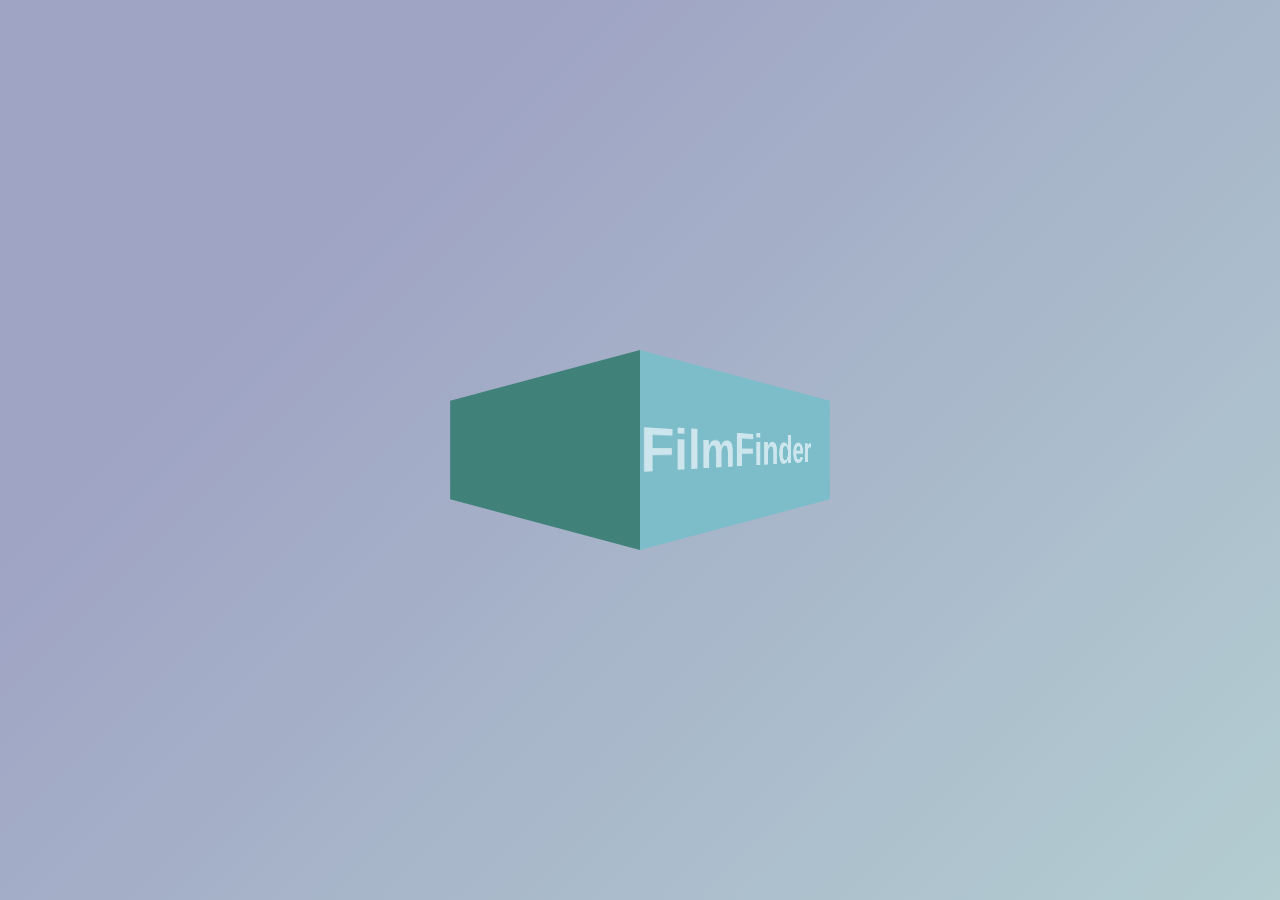
==== results.html @ 51ec5267 "started work on results page and added to readme" ====
<!DOCTYPE html>
<html lang="en">
<head>
    <meta charset="UTF-8">
    <meta http-equiv="X-UA-Compatible" content="IE=edge">
    <meta name="viewport" content="width=device-width, initial-scale=1.0">
    <title>FilmFinder</title>
    <link rel="stylesheet" href="assets/reset.css">
    <link rel="stylesheet" href="https://cdn.jsdelivr.net/npm/bootstrap@4.6.1/dist/css/bootstrap.min.css" integrity="sha384-zCbKRCUGaJDkqS1kPbPd7TveP5iyJE0EjAuZQTgFLD2ylzuqKfdKlfG/eSrtxUkn" crossorigin="anonymous">
    <link rel="stylesheet" href="assets/styles.css">
</head>

<body>

  <div class="box">
    <div class="inner">
      <span>FilmFinder</span>
    </div>
    <div class="inner">
      <span>FilmFinder</span>
    </div>
  </div>
    
</body>

<!-- <footer>

  <div class="logoContainer">
    <img src="assets/Images/CRaB-logo.png" id="logo">
  </div>

</footer> -->

</html>
---- assets/styles.css ----
/* Title code from https://codepen.io/comehope/pen/GdrrZq */

@font-face {
	font-family: 'Archive'; src: url("Archive.otf");
}

/* @font-face {
	font-family: Archive; font-weight: bold; src: url("Archive.otf");
} */

h1 {
	font-family: 'Archive';
	font-size: 10vh;
}

html {
	height: 100%;
	display: flex;
	align-items: center;
	justify-content: center;
	background-color: #b3cdd1;
	background-image: linear-gradient(315deg, #b3cdd1 0%, #9fa4c4 74%);
}

body {
	margin: 0;
	align-items: center;
	justify-content: center;
}

body p {
    color: #40817a;
    font-size: 18pt;
    text-align: center;
    font-family: 'Segoe UI', Tahoma, Geneva, Verdana, sans-serif;
    font-weight: bolder;
    
}

.box {
	display: flex;
	width: 100%;
}

.box .inner {
	width: 400px;
	height: 200px;
	line-height: 200px;
	font-size: 4em;
	font-family: sans-serif;
	font-weight: bold;
	white-space: nowrap;
	overflow: hidden;
}

.box .inner:first-child {
	background-color: #40817a;
	color: #003b32;
	transform-origin: right;
	transform: perspective(100px) rotateY(-15deg);
}

.box .inner:last-child {
	background-color: #7cbdc9;
	color: rgb(205, 229, 236);
	transform-origin: left;
	transform: perspective(100px) rotateY(15deg);
}

.box .inner span {
	position: absolute;
	animation: marquee 5s linear infinite;
}

.box .inner:first-child span {
	animation-delay: 2.5s;
	left: -100%;
}

@keyframes marquee {
	from {
		left: 100%;
	}

	to {
		left: -100%;
	}
}

.formContainer {
	display: grid;
	justify-content: center;
	align-items: center;
}

.primaryAndSecondary {
	display: flex;
	margin-left: -2%;
	margin-right: -2%;
	
}

.primaryOptions {
	width: 50%;
	margin: 2%;
}

.secondaryOptions {
	width: 50%;
	margin: 2%;
}

.btnDiv{
	display: block;
}
.searchButton {
	background-color: #f2dcc5;
}

/* .hide {
	display: none;
} */

.box {
	animation-duration: 4s;
	animation-name: slidein;
	animation-fill-mode: forwards;
	/* animation-delay: 1.5s; */

  }

div {
	 display: block;
	 justify-content: center;
	 align-items: center;
 } 
 
#container {
	margin: 2px;
	background: none;
	display: flex;
	flex-flow: row wrap;
	position: relative;
	justify-content: center;
	align-items: center;
}


 .containerDiv {
	  display: inline-block;
  }
  
  @keyframes slidein {
	from {
		transform: translateY(150%);
		opacity: 0;
	}
  
	to {
		transform: translateY(5%);
		opacity: 1;
  	}
  }

/* #title {
	display: flex;
} */

/* button styling */

button {
	display: flex;
	border: none;
	background: none;
	width: 7vh;
	height: 5vh;
}

.btn {
	display: flex;
	justify-content: center;
	align-items: center;
	background: none;
	width: auto;
	height: auto;
	margin: 0;
	flex: 1;
	flex-basis: 50%;
}

.G {
	background-image: url("./Images/g-Rating.png");
	background-size: 100% 100%;

}

.G:hover {
	background-image: url("./Images/g-rating-color.png");
	background-size: 100% 100%;
}

.PG {
	background-image: url("./Images/pg-Rating.png");
	background-size: 100% 100%;
}

.PG:hover {
	background-image: url("./Images/pg-rating-color.png");
	background-size: 100% 100%;
}

.PG-13 {
	background-image: url("./Images/pg13-rating.png");
	background-size: 100% 100%;
}

.PG-13:hover {
	background-image: url("./Images/pg13-rating-color.png");
	background-size: 100% 100%;
}

.R {
	background-image: url("./Images/r-rating.png");
	background-size: 100% 100%;
}

.R:hover {
	background-image: url("./Images/r-rating-color.png");
	background-size: 100% 100%;
}

.NC-17 {
	background-image: url("./Images/nc17-rating.png");
	background-size: 100% 100%;
}

.NC-17:hover {
	background-image: url("./Images/nc17-rating-color.png");
	background-size: 100% 100%;
}

.year1980-1989 {
	background-image: url("./Images/1980s.png");
	background-size: 100% 100%;
}

.year1990-1999 {
	background-image: url("./Images/1990s.png");
	background-size: 100% 100%;
}

.year2000-2009 {
	background-image: url("./Images/2000s.png");
	background-size: 100% 100%;
}

.year2010-2019 {
	background-image: url("./Images/2010s.png");
	background-size: 100% 100%;
}

.year2020-2022 {
	background-image: url("./Images/2020s.png");
	background-size: 100% 100%;
}


.sub-container {
	margin: 3vh;
	background: none;
	display: flex;
	flex-flow: row wrap;
	position: relative;
	justify-content: center;
	align-items: center;
}

.sub-container2 {
	margin: 3vh;
	background: none;
	display: flex;
	flex-flow: row wrap;
	position: relative;
	justify-content: center;
	align-items: center;
}

/* .sub-container-animation {
	animation-duration: 3s;
	animation-name: fadein;
	animation-fill-mode: forwards;
}

@keyframes fadein {
	from {
		opacity: 0;
	}
	to {
		opacity: 1;
	}
} */

.item {
	margin: 10px;
	padding: 3px;
	height: 10vh;
	width: 13vh;
    background-position: center;
    position: relative;
}

.item2 {
	margin: 3px;
	padding: 3px;
	height: 17vh;
	width: 17vh;
    background-position: center;
    position: relative;
}

.hide {
	display: none;
}

#logo {
	height: 300px;
	width: 300px;
}

.logoContainer {
	display: flex;
	position: absolute;
}

.searchContainer {
	display: flex;
	align-items: center;
}

#search {
	width: 15vh;
	height: auto;
}

#search:hover {
	opacity: 0.7;
	width: 14.5vh;
	height: auto;
}
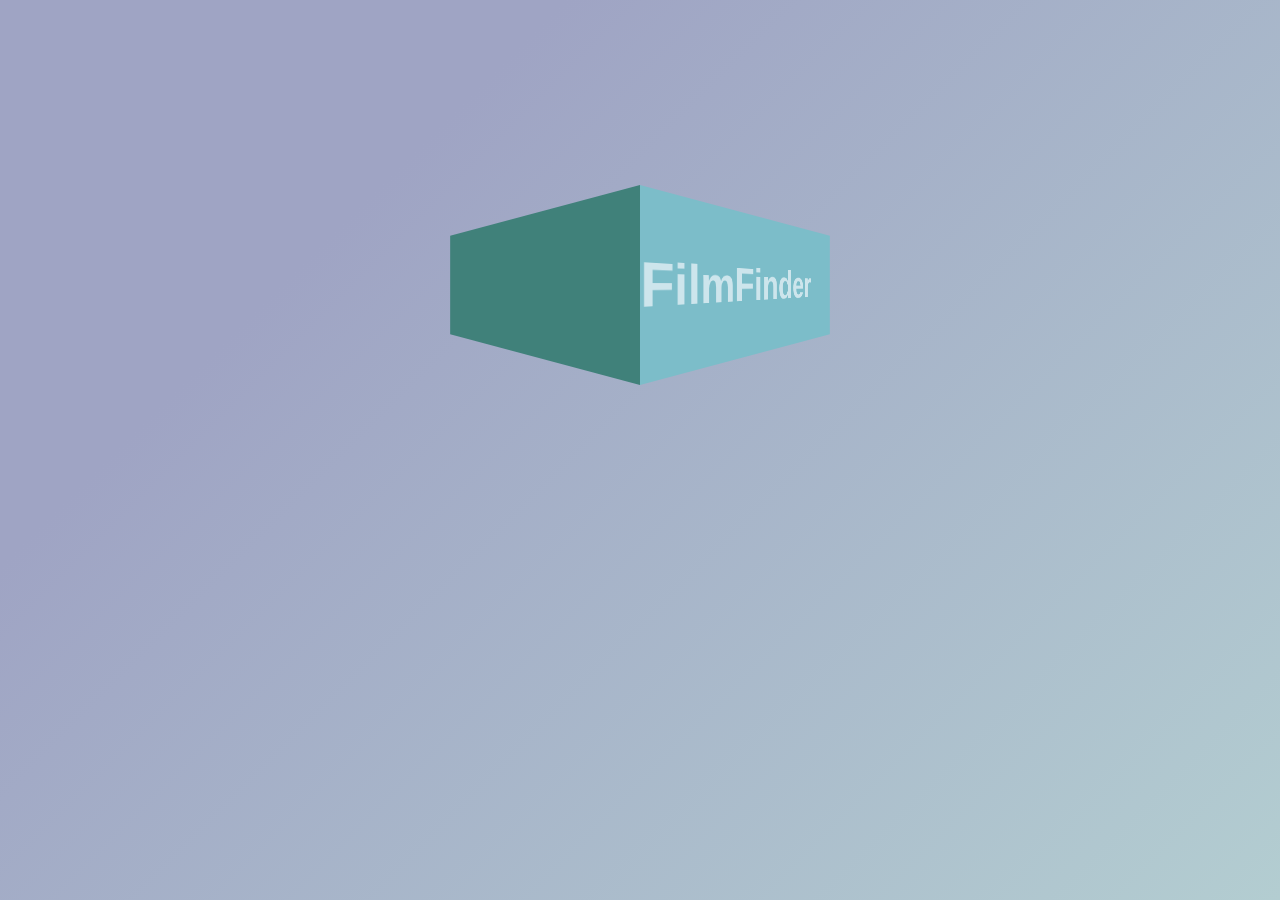
==== commit 479fb292: "added cards for results page" ====
--- a/results.html
+++ b/results.html
@@ -20,7 +20,47 @@
       <span>FilmFinder</span>
     </div>
   </div>
-    
+
+  <div class="movieContainer"> 
+
+    <div class="card" style="width: 18rem;">
+      <img id="poster1" src="" class="card-img-top">
+      <div class="card-body">
+        <p id="card1" class="card-text"></p>
+      </div>
+    </div>
+
+    <div class="card" style="width: 18rem;">
+      <img id="poster2" src="" class="card-img-top">
+      <div class="card-body">
+        <p id="card2" class="card-text"></p>
+      </div>
+    </div>
+
+    <div class="card" style="width: 18rem;">
+      <img id="poster3" src="" class="card-img-top">
+      <div class="card-body">
+        <p id="card3" class="card-text"></p>
+      </div>
+    </div>
+
+    <div class="card" style="width: 18rem;">
+      <img id="poster4" src="" class="card-img-top">
+      <div class="card-body">
+        <p id="card4" class="card-text"></p>
+      </div>
+    </div>
+
+    <div class="card" style="width: 18rem;">
+      <img id="poster5" src="" class="card-img-top">
+      <div class="card-body">
+        <p id="card5" class="card-text"></p>
+      </div>
+    </div>
+  
+  </div>
+
+  <script src="assets/script.js"></script>
 </body>
 
 <!-- <footer>
--- a/assets/styles.css
+++ b/assets/styles.css
@@ -26,6 +26,7 @@
 	margin: 0;
 	align-items: center;
 	justify-content: center;
+	background-color: unset;
 }
 
 body p {
@@ -242,26 +243,91 @@
 .year1980-1989 {
 	background-image: url("./Images/1980s.png");
 	background-size: 100% 100%;
+	opacity: 0.5;
+}
+
+.year1980-1989:hover {
+	background-image: url("./Images/1980s.png");
+	background-size: 100% 100%;
+	opacity: 1;
+}
+
+.year1980-1989:focus {
+	background-image: url("./Images/1980s.png");
+	background-size: 100% 100%;
+	opacity: 1;
 }
 
 .year1990-1999 {
 	background-image: url("./Images/1990s.png");
 	background-size: 100% 100%;
+	opacity: 0.5;
+}
+
+.year1990-1999:hover {
+	background-image: url("./Images/1990s.png");
+	background-size: 100% 100%;
+	opacity: 1;
+}
+
+.year1990-1999:focus {
+	background-image: url("./Images/1990s.png");
+	background-size: 100% 100%;
+	opacity: 1;
 }
 
 .year2000-2009 {
 	background-image: url("./Images/2000s.png");
 	background-size: 100% 100%;
+	opacity: 0.5;
+}
+
+.year2000-2009:hover {
+	background-image: url("./Images/2000s.png");
+	background-size: 100% 100%;
+	opacity: 1;
+}
+
+.year2000-2009:focus {
+	background-image: url("./Images/2000s.png");
+	background-size: 100% 100%;
+	opacity: 1;
 }
 
 .year2010-2019 {
 	background-image: url("./Images/2010s.png");
 	background-size: 100% 100%;
+	opacity: 0.5;
+}
+
+.year2010-2019:hover {
+	background-image: url("./Images/2010s.png");
+	background-size: 100% 100%;
+	opacity: 1;
+}
+
+.year2010-2019:focus {
+	background-image: url("./Images/2010s.png");
+	background-size: 100% 100%;
+	opacity: 1;
 }
 
 .year2020-2022 {
 	background-image: url("./Images/2020s.png");
 	background-size: 100% 100%;
+	opacity: 0.5;
+}
+
+.year2020-2022:hover {
+	background-image: url("./Images/2020s.png");
+	background-size: 100% 100%;
+	opacity: 1;
+}
+
+.year2020-2022:focus {
+	background-image: url("./Images/2020s.png");
+	background-size: 100% 100%;
+	opacity: 1;
 }
 
 
@@ -348,3 +414,9 @@
 	height: auto;
 }
 
+.movieContainer {
+	margin-top: 20%;
+	display: flex;
+	align-items: center;
+	justify-content: center;
+}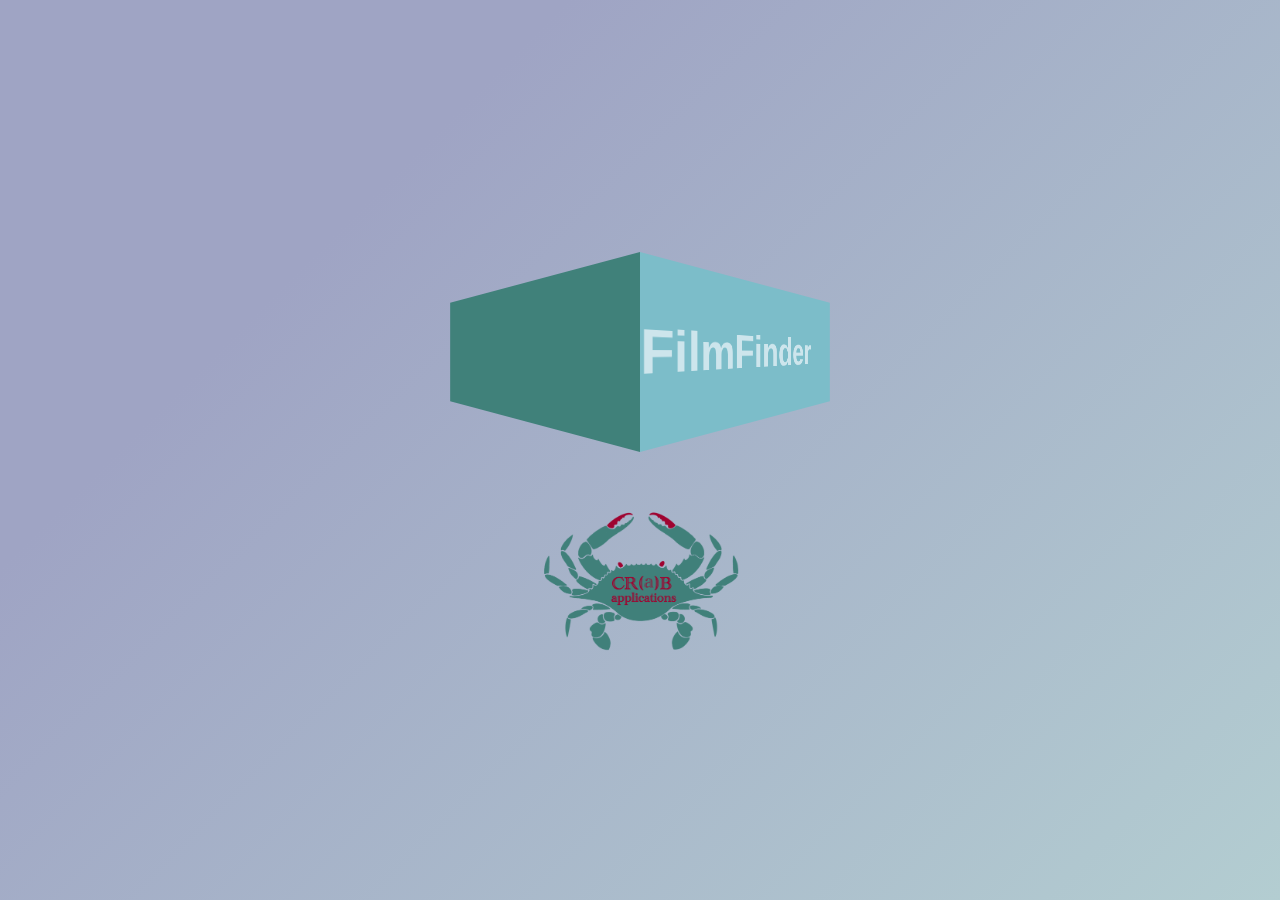
==== commit 7d9276a2: "finishing touches" ====
--- a/results.html
+++ b/results.html
@@ -1,18 +1,20 @@
 <!DOCTYPE html>
 <html lang="en">
+
 <head>
-    <meta charset="UTF-8">
-    <meta http-equiv="X-UA-Compatible" content="IE=edge">
-    <meta name="viewport" content="width=device-width, initial-scale=1.0">
-    <title>FilmFinder</title>
-    <link rel="stylesheet" href="assets/reset.css">
-    <link rel="stylesheet" href="https://cdn.jsdelivr.net/npm/bootstrap@4.6.1/dist/css/bootstrap.min.css" integrity="sha384-zCbKRCUGaJDkqS1kPbPd7TveP5iyJE0EjAuZQTgFLD2ylzuqKfdKlfG/eSrtxUkn" crossorigin="anonymous">
-    <link rel="stylesheet" href="assets/styles.css">
+  <meta charset="UTF-8">
+  <meta http-equiv="X-UA-Compatible" content="IE=edge">
+  <meta name="viewport" content="width=device-width, initial-scale=1.0">
+  <title>FilmFinder</title>
+  <link rel="stylesheet" href="assets/reset.css">
+  <link rel="stylesheet" href="https://cdn.jsdelivr.net/npm/bootstrap@4.6.1/dist/css/bootstrap.min.css"
+    integrity="sha384-zCbKRCUGaJDkqS1kPbPd7TveP5iyJE0EjAuZQTgFLD2ylzuqKfdKlfG/eSrtxUkn" crossorigin="anonymous">
+  <link rel="stylesheet" href="assets/styles.css">
 </head>
 
 <body>
 
-  <div class="box">
+  <div class="box2">
     <div class="inner">
       <span>FilmFinder</span>
     </div>
@@ -21,54 +23,17 @@
     </div>
   </div>
 
-  <div class="movieContainer"> 
-
-    <div class="card" style="width: 18rem;">
-      <img id="poster1" src="" class="card-img-top">
-      <div class="card-body">
-        <p id="card1" class="card-text"></p>
-      </div>
-    </div>
-
-    <div class="card" style="width: 18rem;">
-      <img id="poster2" src="" class="card-img-top">
-      <div class="card-body">
-        <p id="card2" class="card-text"></p>
-      </div>
-    </div>
-
-    <div class="card" style="width: 18rem;">
-      <img id="poster3" src="" class="card-img-top">
-      <div class="card-body">
-        <p id="card3" class="card-text"></p>
-      </div>
-    </div>
-
-    <div class="card" style="width: 18rem;">
-      <img id="poster4" src="" class="card-img-top">
-      <div class="card-body">
-        <p id="card4" class="card-text"></p>
-      </div>
-    </div>
-
-    <div class="card" style="width: 18rem;">
-      <img id="poster5" src="" class="card-img-top">
-      <div class="card-body">
-        <p id="card5" class="card-text"></p>
-      </div>
-    </div>
-  
+  <div id='resultsContainer'>
   </div>
 
-  <script src="assets/script.js"></script>
+  <footer>
+    <div class="logoContainer">
+      <a class="CRaB item4"></a>
+    </div>
+  </footer>
+
+
+  <script src="assets/results.js"></script>
 </body>
 
-<!-- <footer>
-
-  <div class="logoContainer">
-    <img src="assets/Images/CRaB-logo.png" id="logo">
-  </div>
-
-</footer> -->
-
 </html>--- a/assets/styles.css
+++ b/assets/styles.css
@@ -1,15 +1,7 @@
 /* Title code from https://codepen.io/comehope/pen/GdrrZq */
 
-@font-face {
-	font-family: 'Archive'; src: url("Archive.otf");
-}
-
-/* @font-face {
-	font-family: Archive; font-weight: bold; src: url("Archive.otf");
-} */
-
 h1 {
-	font-family: 'Archive';
+	font-family: 'Lato', sans-serif;
 	font-size: 10vh;
 }
 
@@ -30,13 +22,14 @@
 }
 
 body p {
-    color: #40817a;
-    font-size: 18pt;
-    text-align: center;
-    font-family: 'Segoe UI', Tahoma, Geneva, Verdana, sans-serif;
-    font-weight: bolder;
+    color: black;
+    font-size: 15pt;
+    text-align: left;
+    font-family: 'Lato', sans-serif;
+    font-weight: normal;
     
 }
+
 
 .box {
 	display: flex;
@@ -88,6 +81,47 @@
 	}
 }
 
+.box2 {
+	display: flex;
+	width: 100%;
+	margin-top: 3vh;
+}
+
+.box2 .inner {
+	width: 400px;
+	height: 200px;
+	line-height: 200px;
+	font-size: 4em;
+	font-family: sans-serif;
+	font-weight: bold;
+	white-space: nowrap;
+	overflow: hidden;
+}
+
+.box2 .inner:first-child {
+	background-color: #40817a;
+	color: #003b32;
+	transform-origin: right;
+	transform: perspective(100px) rotateY(-15deg);
+}
+
+.box2 .inner:last-child {
+	background-color: #7cbdc9;
+	color: rgb(205, 229, 236);
+	transform-origin: left;
+	transform: perspective(100px) rotateY(15deg);
+}
+
+.box2 .inner span {
+	position: absolute;
+	animation: marquee 5s linear infinite;
+}
+
+.box2 .inner:first-child span {
+	animation-delay: 2.5s;
+	left: -100%;
+}
+
 .formContainer {
 	display: grid;
 	justify-content: center;
@@ -126,7 +160,6 @@
 	animation-duration: 4s;
 	animation-name: slidein;
 	animation-fill-mode: forwards;
-	/* animation-delay: 1.5s; */
 
   }
 
@@ -153,7 +186,7 @@
   
   @keyframes slidein {
 	from {
-		transform: translateY(150%);
+		transform: translateY(250%);
 		opacity: 0;
 	}
   
@@ -163,12 +196,6 @@
   	}
   }
 
-/* #title {
-	display: flex;
-} */
-
-/* button styling */
-
 button {
 	display: flex;
 	border: none;
@@ -177,21 +204,31 @@
 	height: 5vh;
 }
 
+.finder {
+	background-image: url("./Images/button-image.png");
+	background-size: 100% 100%;
+}
+
 .btn {
 	display: flex;
 	justify-content: center;
 	align-items: center;
 	background: none;
-	width: auto;
-	height: auto;
+	width: 10vh;
+	height: 7vh;
 	margin: 0;
 	flex: 1;
 	flex-basis: 50%;
 }
 
+.btn:hover {
+	cursor: pointer;
+}
+
 .G {
 	background-image: url("./Images/g-Rating.png");
 	background-size: 100% 100%;
+	cursor: pointer;
 
 }
 
@@ -203,6 +240,7 @@
 .PG {
 	background-image: url("./Images/pg-Rating.png");
 	background-size: 100% 100%;
+	cursor: pointer;
 }
 
 .PG:hover {
@@ -213,6 +251,7 @@
 .PG-13 {
 	background-image: url("./Images/pg13-rating.png");
 	background-size: 100% 100%;
+	cursor: pointer;
 }
 
 .PG-13:hover {
@@ -223,6 +262,7 @@
 .R {
 	background-image: url("./Images/r-rating.png");
 	background-size: 100% 100%;
+	cursor: pointer;
 }
 
 .R:hover {
@@ -233,6 +273,7 @@
 .NC-17 {
 	background-image: url("./Images/nc17-rating.png");
 	background-size: 100% 100%;
+	cursor: pointer;
 }
 
 .NC-17:hover {
@@ -243,7 +284,9 @@
 .year1980-1989 {
 	background-image: url("./Images/1980s.png");
 	background-size: 100% 100%;
-	opacity: 0.5;
+	opacity: 0.3;
+	cursor: pointer;
+
 }
 
 .year1980-1989:hover {
@@ -261,7 +304,8 @@
 .year1990-1999 {
 	background-image: url("./Images/1990s.png");
 	background-size: 100% 100%;
-	opacity: 0.5;
+	opacity: 0.3;
+	cursor: pointer;
 }
 
 .year1990-1999:hover {
@@ -279,7 +323,8 @@
 .year2000-2009 {
 	background-image: url("./Images/2000s.png");
 	background-size: 100% 100%;
-	opacity: 0.5;
+	opacity: 0.3;
+	cursor: pointer;
 }
 
 .year2000-2009:hover {
@@ -297,7 +342,8 @@
 .year2010-2019 {
 	background-image: url("./Images/2010s.png");
 	background-size: 100% 100%;
-	opacity: 0.5;
+	opacity: 0.3;
+	cursor: pointer;
 }
 
 .year2010-2019:hover {
@@ -315,7 +361,8 @@
 .year2020-2022 {
 	background-image: url("./Images/2020s.png");
 	background-size: 100% 100%;
-	opacity: 0.5;
+	opacity: 0.3;
+	cursor: pointer;
 }
 
 .year2020-2022:hover {
@@ -328,6 +375,11 @@
 	background-image: url("./Images/2020s.png");
 	background-size: 100% 100%;
 	opacity: 1;
+}
+
+.CRaB {
+	background-image: url(./Images/CRaB-logo.png);
+	background-size: cover;
 }
 
 
@@ -384,6 +436,23 @@
     position: relative;
 }
 
+.item3 {
+	margin-top: 10px;
+	height: 5vh;
+	width: 10vh;
+	background-position: center;
+	position: relative;
+}
+
+.item4 {
+	margin-top: 0;
+	height: 20vh;
+	width: 22vh;
+	background-position: center;
+	position: sticky;
+}
+
+
 .hide {
 	display: none;
 }
@@ -395,7 +464,8 @@
 
 .logoContainer {
 	display: flex;
-	position: absolute;
+	align-items: center;
+	justify-content: center;
 }
 
 .searchContainer {
@@ -405,13 +475,12 @@
 
 #search {
 	width: 15vh;
-	height: auto;
+	height: 10vh;
 }
 
 #search:hover {
-	opacity: 0.7;
-	width: 14.5vh;
-	height: auto;
+	cursor: pointer;
+	transform: scale(0.95);
 }
 
 .movieContainer {
@@ -419,4 +488,57 @@
 	display: flex;
 	align-items: center;
 	justify-content: center;
+}
+
+@-webkit-keyframes fadeIn {
+	0% {
+		opacity: 0;
+	}
+	25% {
+		opacity: 0;
+	}
+	50% {
+		opacity: 0.75;
+	}
+	75% {
+		opacity: 0.8;
+	}
+	100% {
+		opacity: 1;
+	}	
+}
+
+@keyframes fadeIn {
+	0% {
+		opacity: 0;
+	}
+	25% {
+		opacity: 0;
+	}
+	50% {
+		opacity: 0.75;
+	}
+	75% {
+		opacity: 0.8;
+	}
+	100% {
+		opacity: 1;
+	}	
+}
+
+.splash {
+	opacity: 1;
+	-webkit-animation: fadeIn 10s;
+	animation: fadeIn 10s;
+}
+
+.card {
+	display: inline-flex;
+	padding: 10px;
+	
+}
+
+#resultsContainer {
+	margin-top: 5%;
+	display: inline-block;
 }